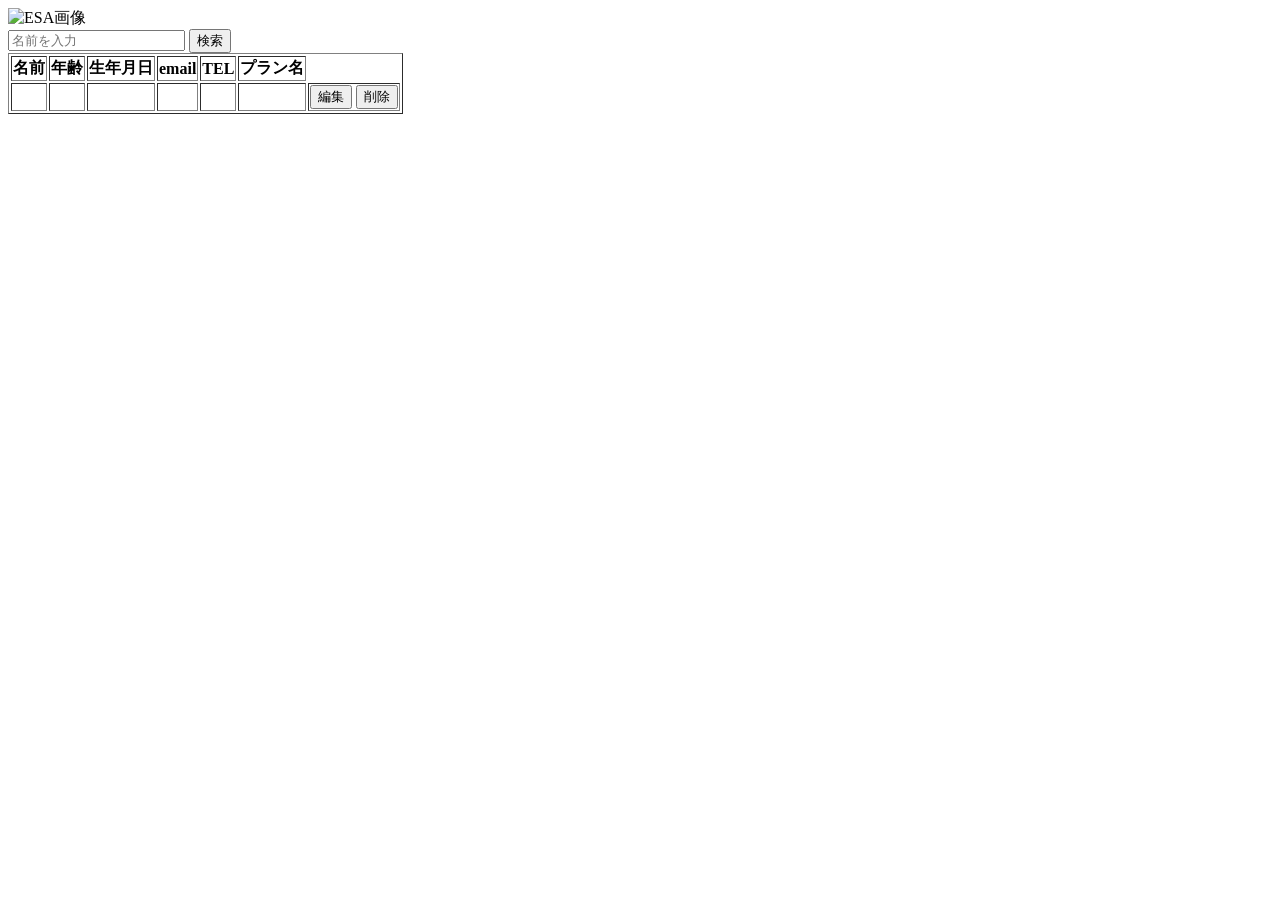
==== src/main/resources/templates/adminindex.html @ 8f10731d "User Principalクラスの条件分岐" ====
<!DOCTYPE html>
<html>
<head>
<meta charset="UTF-8">
<title>Insert title here</title>
</head>
<body>
	<div class="esaImg">
		<div class="esa">
	    <img src="/img/logo.png"alt="ESA画像">
		</div>
		<div class="main-content">
		<form action=""method="get">
			<input type="text"name="keyword"placeholder="名前を入力">
			<button type="submit">検索</button>
	  <div class="table">
	<table class="table"border="1">
		<tr>
			<th>名前	</th>
			<th>年齢</th>
			<th>生年月日</th>
			<th>email</th>
			<th>TEL</th>
			<th>プラン名</th>
		</tr>
		 <tr th:each="user:${user}">
			<td th:text="${user.username}"></td>
			<td th:text="${user.age}"></td>
			<td th:text="${user.birthday}"></td>
			<td th:text="${user.email}"></td>
			<td th:text="${user.tel}"></td>
			<td th:text="${user.plan}"></td>
			<td>
				<button class="edit-btn">編集</button>
				<button class="delete-btn">削除</button>
				</td>
		</tr>
	</table>
			</div>
			</div>
			</div>

</body>
</html>
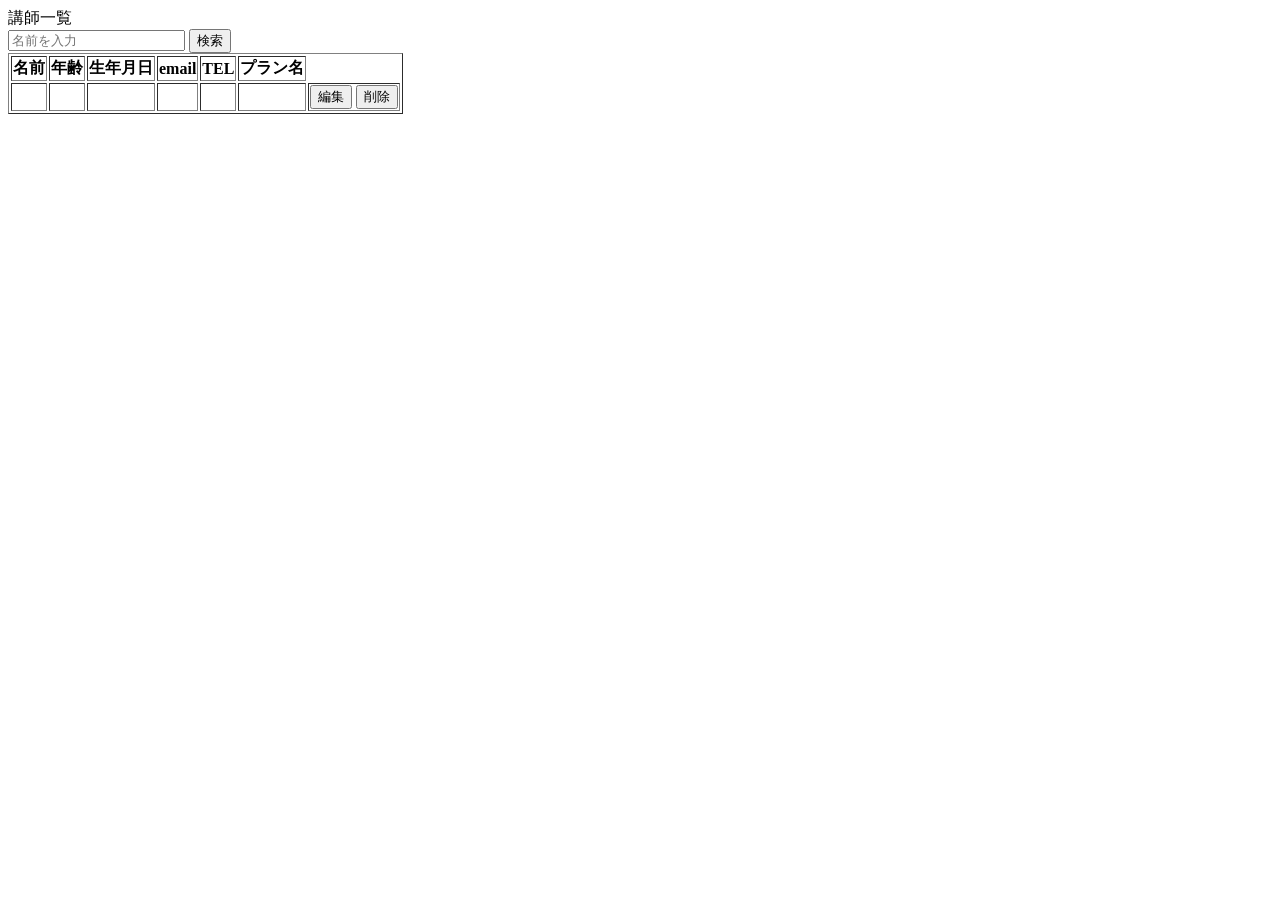
==== commit de4298b4: "ログインコントローラーで生徒ごと講師ごとにデータを取得して画面へ渡すコードの実装" ====
--- a/src/main/resources/templates/adminindex.html
+++ b/src/main/resources/templates/adminindex.html
@@ -7,7 +7,7 @@
 <body>
 	<div class="esaImg">
 		<div class="esa">
-	    <img src="/img/logo.png"alt="ESA画像">
+			<hi class=menter>講師一覧</h1>
 		</div>
 		<div class="main-content">
 		<form action=""method="get">
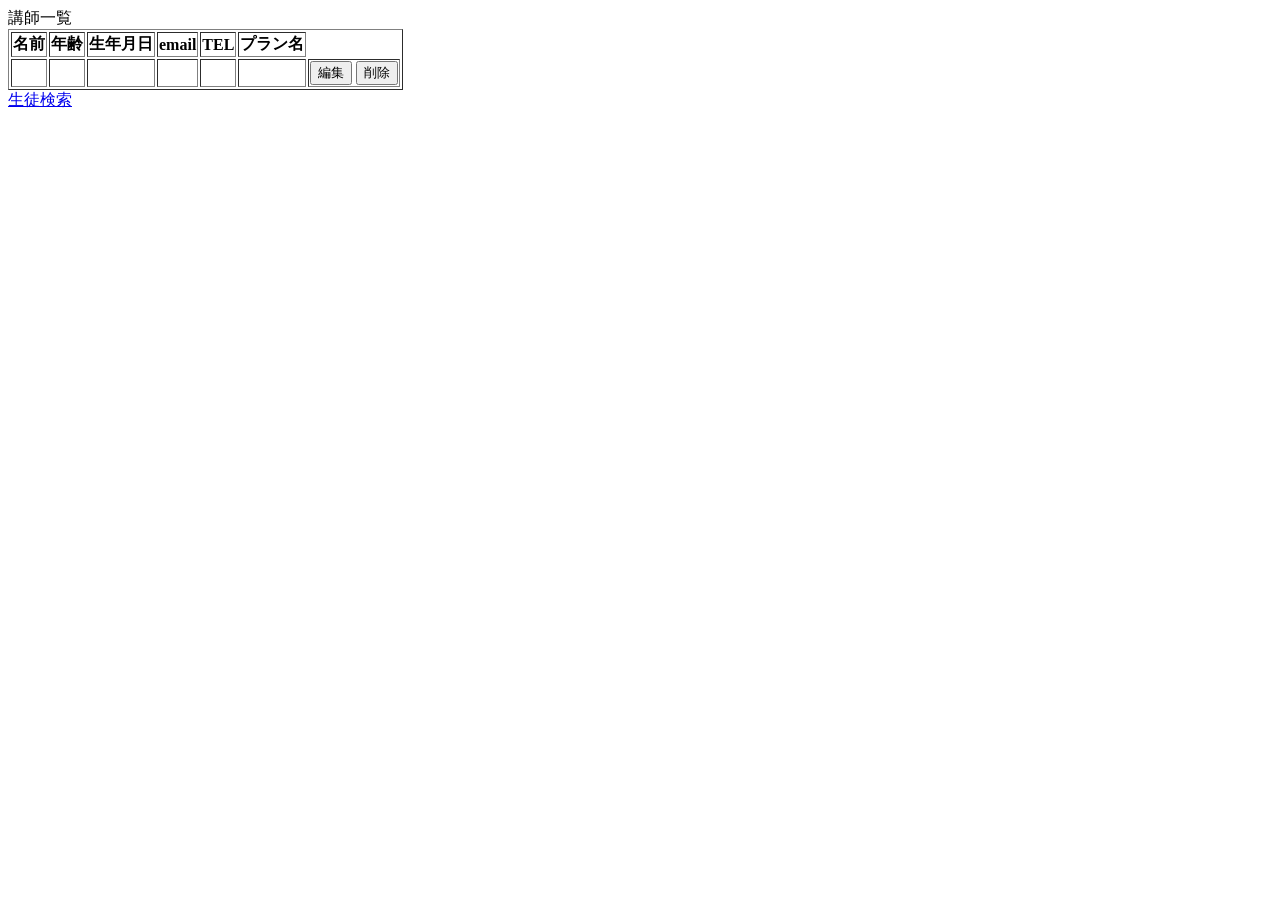
==== commit c7081313: "adminにurlを繋げる" ====
--- a/src/main/resources/templates/adminindex.html
+++ b/src/main/resources/templates/adminindex.html
@@ -10,9 +10,6 @@
 			<hi class=menter>講師一覧</h1>
 		</div>
 		<div class="main-content">
-		<form action=""method="get">
-			<input type="text"name="keyword"placeholder="名前を入力">
-			<button type="submit">検索</button>
 	  <div class="table">
 	<table class="table"border="1">
 		<tr>
@@ -36,6 +33,7 @@
 				</td>
 		</tr>
 	</table>
+	<a href="/admin/search/student">生徒検索</a>
 			</div>
 			</div>
 			</div>
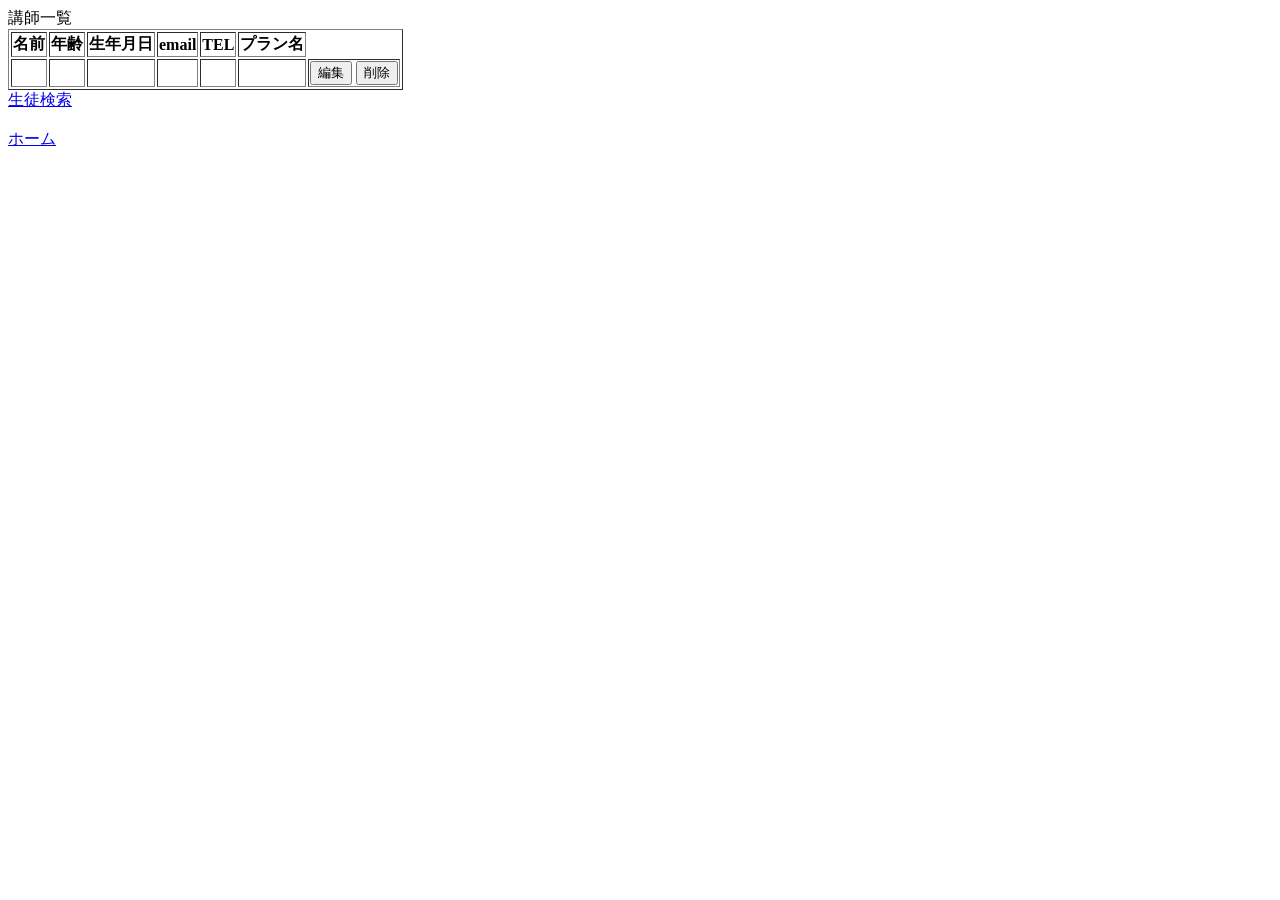
==== commit 8aecb06e: "生徒側の検索フォームのエラーメッセージ実装" ====
--- a/src/main/resources/templates/adminindex.html
+++ b/src/main/resources/templates/adminindex.html
@@ -34,6 +34,9 @@
 		</tr>
 	</table>
 	<a href="/admin/search/student">生徒検索</a>
+	</br>
+	</br>
+	<a href="/login">ホーム</a>
 			</div>
 			</div>
 			</div>
